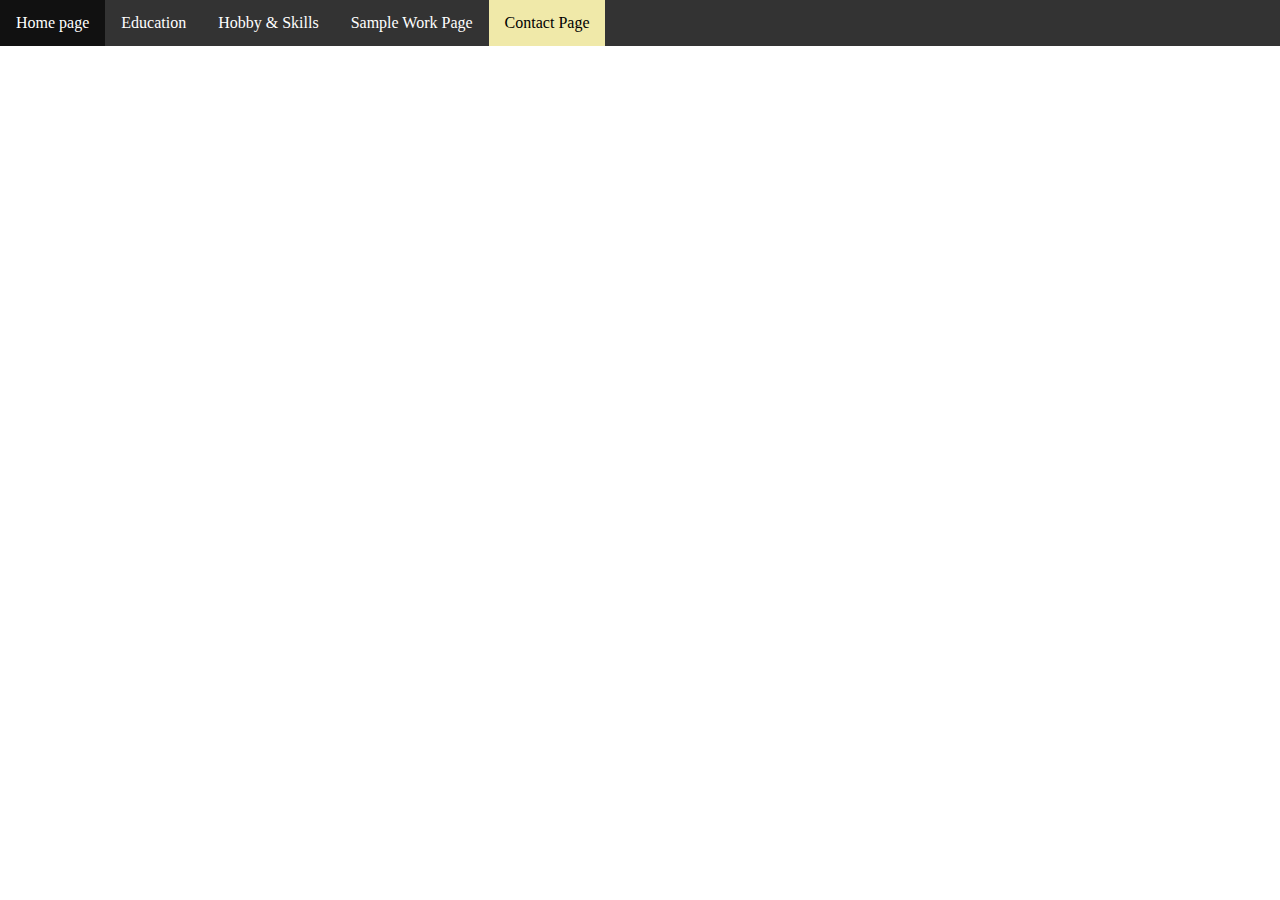
==== contactpage.html @ c095c89a "added home page, hobby, and education page" ====
<!DOCTYPE html>
<html lang="en">
<head>
    <title>CONTACT PAGE</title>
    <link rel="stylesheet" href="education.css">
    <link rel="icon" 
    type="image/png" 
    href="Pictures/favicon (2).ico">
</head>

<body>
    <ul> 
        <li><a href="index.html">Home page</a></li>
        <li><a href="education.html">Education</a></li>
        <li><a href="hobby&skills.html">Hobby & Skills </a></li>               
        <li><a href="sampleworkpage.html">Sample Work Page</a></li>
        <li><a class="active" href="contactpage.html">Contact Page</a></li>
    </ul>
</body>
</html>
---- education.css ----
body {margin:0;}

ul {
  list-style-type: none;
  margin: 0;
  padding: 0;
  overflow: hidden;
  background-color: #333;
  position: fixed;
  top: 0;
  width: 100%;
}

li {
  float: left;
}

li a {
  display: block;
  color: white;
  text-align: center;
  padding: 14px 16px;
  text-decoration: none;
}

li a:hover:not(.active) {
  background-color: #111;
}

.active {
  background-color: #f0e9a9;
  color: black;
}

h1{
    margin: 60px 20px 10px 30px;
    font-size: 18px;
}

hr{
    height:2px;
    border-width:0;
    color:gray;
    background-color:gray;
    width: 95%;
}

p{
    margin: 20px 20px 10px 30px; 
}
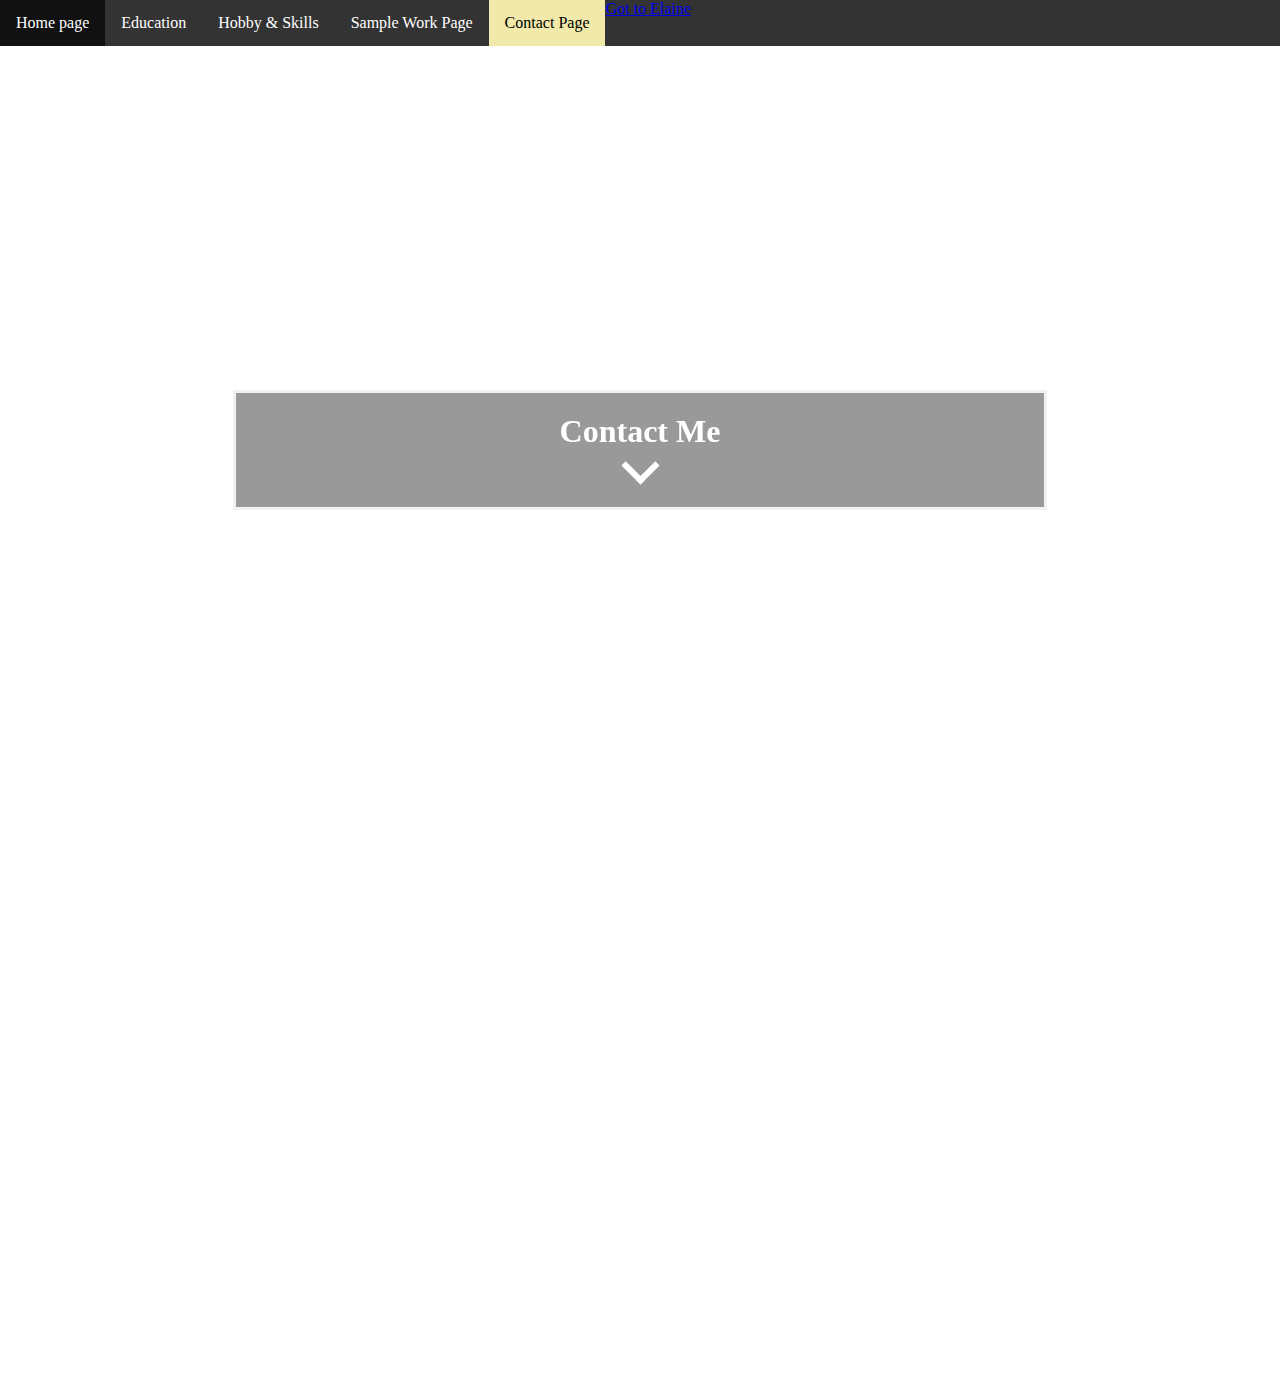
==== commit 01321976: "Changed homepage, added covers for inner pages and things" ====
--- a/contactpage.html
+++ b/contactpage.html
@@ -2,7 +2,7 @@
 <html lang="en">
 <head>
     <title>CONTACT PAGE</title>
-    <link rel="stylesheet" href="education.css">
+    <link rel="stylesheet" href="contactpage.css">
     <link rel="icon" 
     type="image/png" 
     href="Pictures/favicon (2).ico">
@@ -10,11 +10,26 @@
 
 <body>
     <ul> 
+        <a href="#elaine">Got to Elaine</a>
         <li><a href="index.html">Home page</a></li>
         <li><a href="education.html">Education</a></li>
         <li><a href="hobby&skills.html">Hobby & Skills </a></li>               
         <li><a href="sampleworkpage.html">Sample Work Page</a></li>
         <li><a class="active" href="contactpage.html">Contact Page</a></li>
     </ul>
+
+    <div class="bg-image"></div>
+
+    <div class="bg-text">Contact Me
+        <br>
+        <a href="#elaine">
+            <div class="arrow down"></div>
+        </a>
+
+    </div>
+
+    <div id="elaine">
+        
+    </div>
 </body>
 </html>--- a/contactpage.css
+++ b/contactpage.css
@@ -0,0 +1,76 @@
+body {margin:0;}
+
+ul {
+    list-style-type: none;
+    margin: 0;
+    padding: 0;
+    overflow: hidden;
+    background-color: #333;
+    position: fixed;
+    top: 0;
+    width: 100%;
+    z-index:10;
+}
+
+li {
+    float: left;
+}
+
+li a {
+    display: block;
+    color: white;
+    text-align: center;
+    padding: 14px 16px;
+    text-decoration: none;
+}
+
+li a:hover:not(.active) {
+    background-color: #111;
+}
+
+.active {
+    background-color: #f0e9a9;
+    color: black;
+}
+
+.bg-image {
+    background-image: url("../Portfolio/Pictures/mountain.jpg");
+    filter: blur(3px);
+    height: 100vh;
+    background-position: center;
+    background-repeat: no-repeat;
+    background-size: cover;
+    z-index: -5;
+}
+
+.bg-text {
+    background-color: rgb(0,0,0);
+    background-color: rgba(0,0,0, 0.4); 
+    color: white;
+    font-weight: bold;
+    border: 3px solid #f1f1f1;
+    position: absolute;
+    top: 50%;
+    left: 50%;
+    transform: translate(-50%, -50%);
+    z-index: 11;
+    width: 60%;
+    padding: 20px;
+    text-align: center;
+    font-size: 2rem;
+}
+
+.arrow {
+    border: solid white;
+    border-width: 0 6px 6px 0;
+    display: inline-block;
+    padding: 3px;
+    height: 15px;
+    width: 15px;
+}
+
+.down {
+    transform: rotate(45deg);
+}
+
+#elaine {height:500px}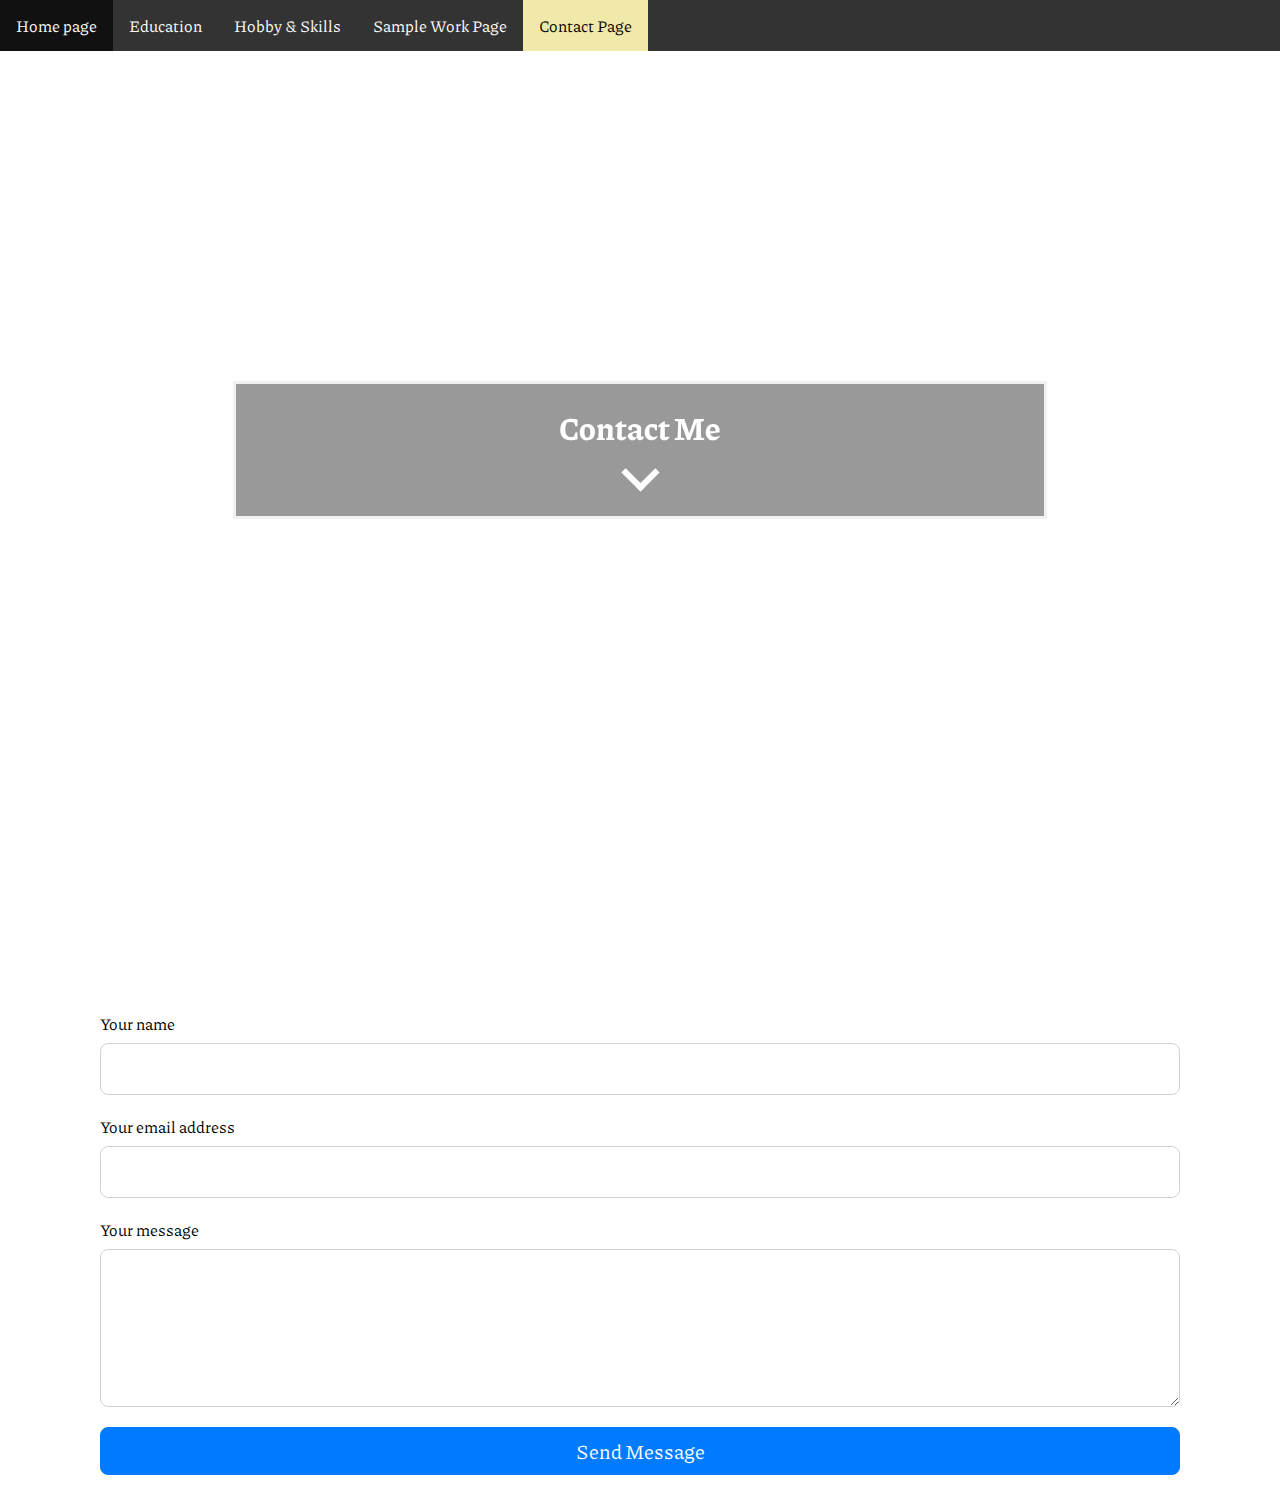
==== commit 7526d04d: "renewed pages" ====
--- a/contactpage.html
+++ b/contactpage.html
@@ -10,7 +10,6 @@
 
 <body>
     <ul> 
-        <a href="#elaine">Got to Elaine</a>
         <li><a href="index.html">Home page</a></li>
         <li><a href="education.html">Education</a></li>
         <li><a href="hobby&skills.html">Hobby & Skills </a></li>               
@@ -22,14 +21,47 @@
 
     <div class="bg-text">Contact Me
         <br>
-        <a href="#elaine">
+        <a href="#contactme">
             <div class="arrow down"></div>
         </a>
 
     </div>
 
-    <div id="elaine">
+    <div id="contactme">
         
+        <br> 
+        <br>
+        <br>
+        <br>
+        
+        <form id="fcf-form-id" class="fcf-form-class" method="post" action="contact-form-process.php">
+        
+            <div class="fcf-form-group">
+                <label for="Name" class="fcf-label">Your name</label>
+                <div class="fcf-input-group">
+                    <input type="text" id="Name" name="Name" class="fcf-form-control" required>
+                </div>
+            </div>
+    
+            <div class="fcf-form-group">
+                <label for="Email" class="fcf-label">Your email address</label>
+                <div class="fcf-input-group">
+                    <input type="email" id="Email" name="Email" class="fcf-form-control" required>
+                </div>
+            </div>
+    
+            <div class="fcf-form-group">
+                <label for="Message" class="fcf-label">Your message</label>
+                <div class="fcf-input-group">
+                    <textarea id="Message" name="Message" class="fcf-form-control" rows="6" maxlength="3000" required></textarea>
+                </div>
+            </div>
+    
+            <div class="fcf-form-group">
+                <button type="submit" id="fcf-button" class="fcf-btn fcf-btn-primary fcf-btn-lg fcf-btn-block">Send Message</button>
+            </div>
+    
+        </form>
     </div>
 </body>
 </html>--- a/contactpage.css
+++ b/contactpage.css
@@ -1,3 +1,9 @@
+@import url('https://fonts.googleapis.com/css2?family=Piazzolla&display=swap');
+
+*{
+    font-family: 'Piazzolla', serif;
+}
+
 body {margin:0;}
 
 ul {
@@ -73,4 +79,146 @@
     transform: rotate(45deg);
 }
 
-#elaine {height:500px}+#fcf-form {
+    display:block;
+}
+
+.fcf-body {
+    margin: 0;
+    font-family: -apple-system, Arial, sans-serif;
+    font-size: 1rem;
+    font-weight: 400;
+    line-height: 1.5;
+    color: #212529;
+    text-align: left;
+    background-color: #fff;
+    padding: 30px;
+    padding-bottom: 10px;
+    border: 1px solid #ced4da;
+    border-radius: 0.5rem;
+    max-width: 100%;
+}
+
+.fcf-form-group {
+    margin: 20px 100px;
+}
+
+.fcf-input-group {
+    position: relative;
+    display: -ms-flexbox;
+    display: flex;
+    -ms-flex-wrap: wrap;
+    flex-wrap: wrap;
+    -ms-flex-align: stretch;
+    align-items: stretch;
+    width: 100%;
+}
+
+.fcf-form-control {
+    display: block;
+    width: 100%;
+    height: calc(1.5em + 0.75rem + 2px);
+    padding: 0.375rem 0.75rem;
+    font-size: 1rem;
+    font-weight: 400;
+    line-height: 1.5;
+    color: #495057;
+    background-color: #fff;
+    background-clip: padding-box;
+    border: 1px solid #ced4da;
+    outline: none;
+    border-radius: 0.5rem;
+    transition: border-color 0.15s ease-in-out, box-shadow 0.15s ease-in-out;
+}
+
+.fcf-form-control:focus {
+    border: 1px solid #313131;
+}
+
+select.fcf-form-control[size], select.fcf-form-control[multiple] {
+    height: auto;
+}
+
+textarea.fcf-form-control {
+    font-family: -apple-system, Arial, sans-serif;
+    height: auto;
+}
+
+label.fcf-label {
+    display: inline-block;
+    margin-bottom: 0.5rem;
+}
+
+.fcf-btn {
+    display: inline-block;
+    font-weight: 400;
+    color: #212529;
+    text-align: center;
+    vertical-align: middle;
+    cursor: pointer;
+    -webkit-user-select: none;
+    -moz-user-select: none;
+    -ms-user-select: none;
+    background-color: transparent;
+    border: 1px solid transparent;
+    padding: 0.375rem 0.75rem;
+    font-size: 1rem;
+    line-height: 1.5;
+    border-radius: 0.5rem;
+    transition: color 0.15s ease-in-out, background-color 0.15s ease-in-out, border-color 0.15s ease-in-out, box-shadow 0.15s ease-in-out;
+}
+
+@media (prefers-reduced-motion: reduce) {
+    .fcf-btn {
+        transition: none;
+    }
+}
+
+.fcf-btn:hover {
+    color: #212529;
+    text-decoration: none;
+}
+
+.fcf-btn:focus, .fcf-btn.focus {
+    outline: 0;
+    box-shadow: 0 0 0 0.2rem rgba(0, 123, 255, 0.25);
+}
+
+.fcf-btn-primary {
+    color: #fff;
+    background-color: #007bff;
+    border-color: #007bff;
+}
+
+.fcf-btn-primary:hover {
+    color: #fff;
+    background-color: #0069d9;
+    border-color: #0062cc;
+}
+
+.fcf-btn-primary:focus, .fcf-btn-primary.focus {
+    color: #fff;
+    background-color: #0069d9;
+    border-color: #0062cc;
+    box-shadow: 0 0 0 0.2rem rgba(38, 143, 255, 0.5);
+}
+
+.fcf-btn-lg, .fcf-btn-group-lg>.fcf-btn {
+    padding: 0.5rem 1rem;
+    font-size: 1.25rem;
+    line-height: 1.5;
+    border-radius: 0.5rem;
+}
+
+.fcf-btn-block {
+    display: block;
+    width: 100%;
+}
+
+.fcf-btn-block+.fcf-btn-block {
+    margin-top: 0.5rem;
+}
+
+input[type="submit"].fcf-btn-block, input[type="reset"].fcf-btn-block, input[type="button"].fcf-btn-block {
+    width: 100%;
+}